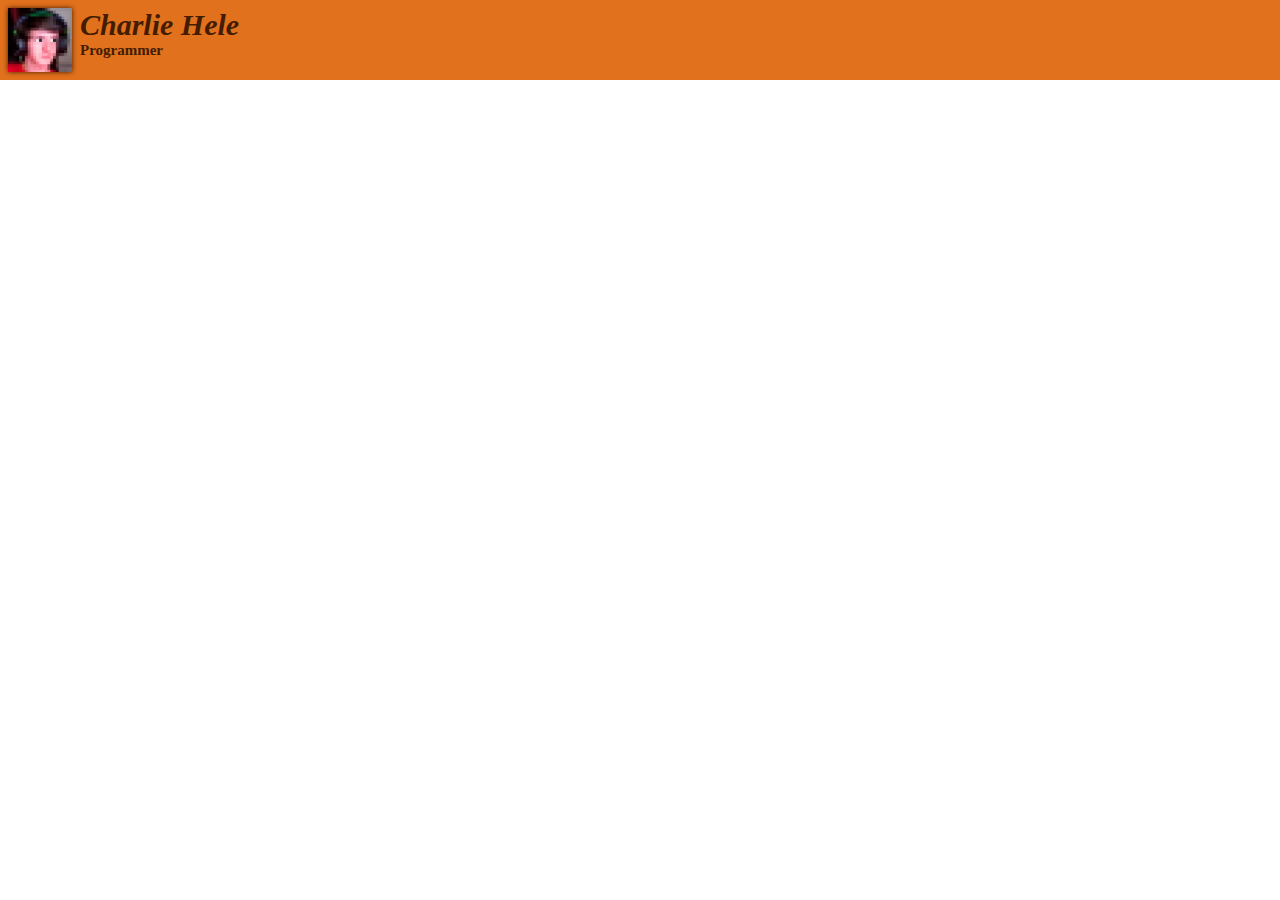
==== pageroot/index.html @ 13202d9b "Initial Commit" ====
<!DOCTYPE html>
<html lang="en">
<head>
    <!-- Light Mode Palette: https://coolors.co/palette/cc5803-e2711d-ff9505-ffb627-ffc971 -->
    <!-- Dark Mode Palette: https://coolors.co/palette/c52233-a51c30-a7333f-74121d-580c1f -->
    <link rel="stylesheet" type="text/css" href="style.css">
    <script type="text/javascript" src="script.js"></script>
    <meta name="description" content="(empty)">
    <meta charset="UTF-8">
    <meta name="viewport" content="width=device-width, initial-scale=1.0">
    <title>My Portfolio</title>
</head>
<body>
    <header>
        <nav>
            <img src="assets/icon.png">
            <ul>
                <li><h1>Charlie Hele</h1></li>
                <li><h2>Programmer</h2></li>
            </ul>
        </nav>
    </header>
    <main>

    </main>
    <footer>

    </footer>
</body>
</html>
---- pageroot/style.css ----
* {
    margin: 0;
    padding: 0;
    box-sizing: border-box;
    font-family: 'Segoe UI';
}

nav {
    height: 80px;
    width: 100vw;
    margin: 0;
    background-color: #E2711D;
    display: inline-block;
}

nav img {
    height: 80%;
    margin-left: 8px;
    margin-top: 8px;
    float: left;
    box-shadow: #441C00 0px 0px 5px 0px;
}

nav ul {
    color: #441C00;
    margin-left: 8px;
    margin-top: 8px;
    display:grid;
    float: left;
    list-style-type: none;
}

nav h1 {
    font-size: 30px;
    font-style: italic;
}

nav h2 {
    font-size: 15px;
    margin:
}
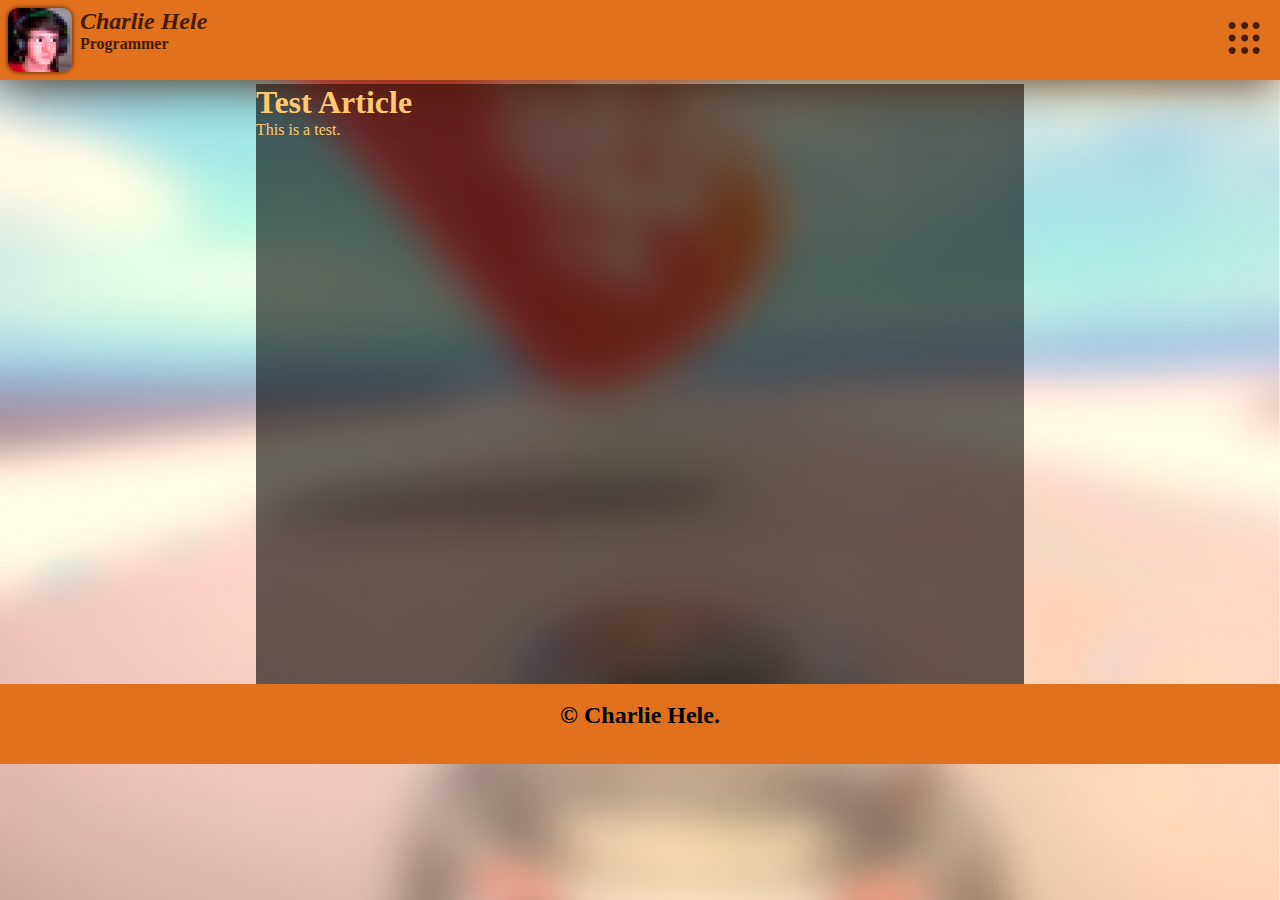
==== commit 43c5c0af: "Commit 2" ====
--- a/pageroot/index.html
+++ b/pageroot/index.html
@@ -10,21 +10,28 @@
     <meta name="viewport" content="width=device-width, initial-scale=1.0">
     <title>My Portfolio</title>
 </head>
+<section class="backdrop"></section>
 <body>
     <header>
         <nav>
-            <img src="assets/icon.png">
+            <img class="logo" src="assets/icon.png">
             <ul>
                 <li><h1>Charlie Hele</h1></li>
                 <li><h2>Programmer</h2></li>
             </ul>
+            <button class="nav">
+                <img src="assets/nav.svg">
+            </button>
         </nav>
     </header>
     <main>
-
+        <article>
+            <h1>Test Article</h1>
+            <p>This is a test.</p>
+        </article>
     </main>
     <footer>
-
+        <h2>© Charlie Hele.<h2>
     </footer>
 </body>
 </html>--- a/pageroot/style.css
+++ b/pageroot/style.css
@@ -10,15 +10,41 @@
     width: 100vw;
     margin: 0;
     background-color: #E2711D;
+    box-shadow: #441C00 0px 0px 50px 0px;
     display: inline-block;
 }
 
-nav img {
+html {
+    height: 100%;
+    margin: 0;
+    background-image: url("assets/backdrop.png");
+    height: 100%;
+    background-position: center;
+    background-repeat: no-repeat;
+    background-size: cover;
+    background-attachment: fixed;
+}
+
+.logo {
     height: 80%;
     margin-left: 8px;
     margin-top: 8px;
+    margin-bottom: 8px;
     float: left;
     box-shadow: #441C00 0px 0px 5px 0px;
+    border-radius: 10px;
+}
+
+.nav img {
+    height: 40%;
+    margin-right: 20px;
+}
+
+nav button {
+    height: 100%;
+    float: right;
+    background-color: transparent;
+    border: none;
 }
 
 nav ul {
@@ -31,11 +57,32 @@
 }
 
 nav h1 {
-    font-size: 30px;
+    font-size: 1.5rem;
     font-style: italic;
 }
 
 nav h2 {
-    font-size: 15px;
-    margin:
+    font-size: 1rem;
+}
+
+article {
+    background-color: rgba(0,0,0,0.6);
+    color: #FFC971;
+
+    width: 60%;
+    height: 600px;
+    margin-left: auto;
+    margin-right: auto;
+}
+
+footer {
+    background-color: #E2711D;
+    width: 100vw;
+    height: 80px;
+    text-align: center;
+    position: relative;
+}
+
+footer h2 {
+    padding: 18px;
 }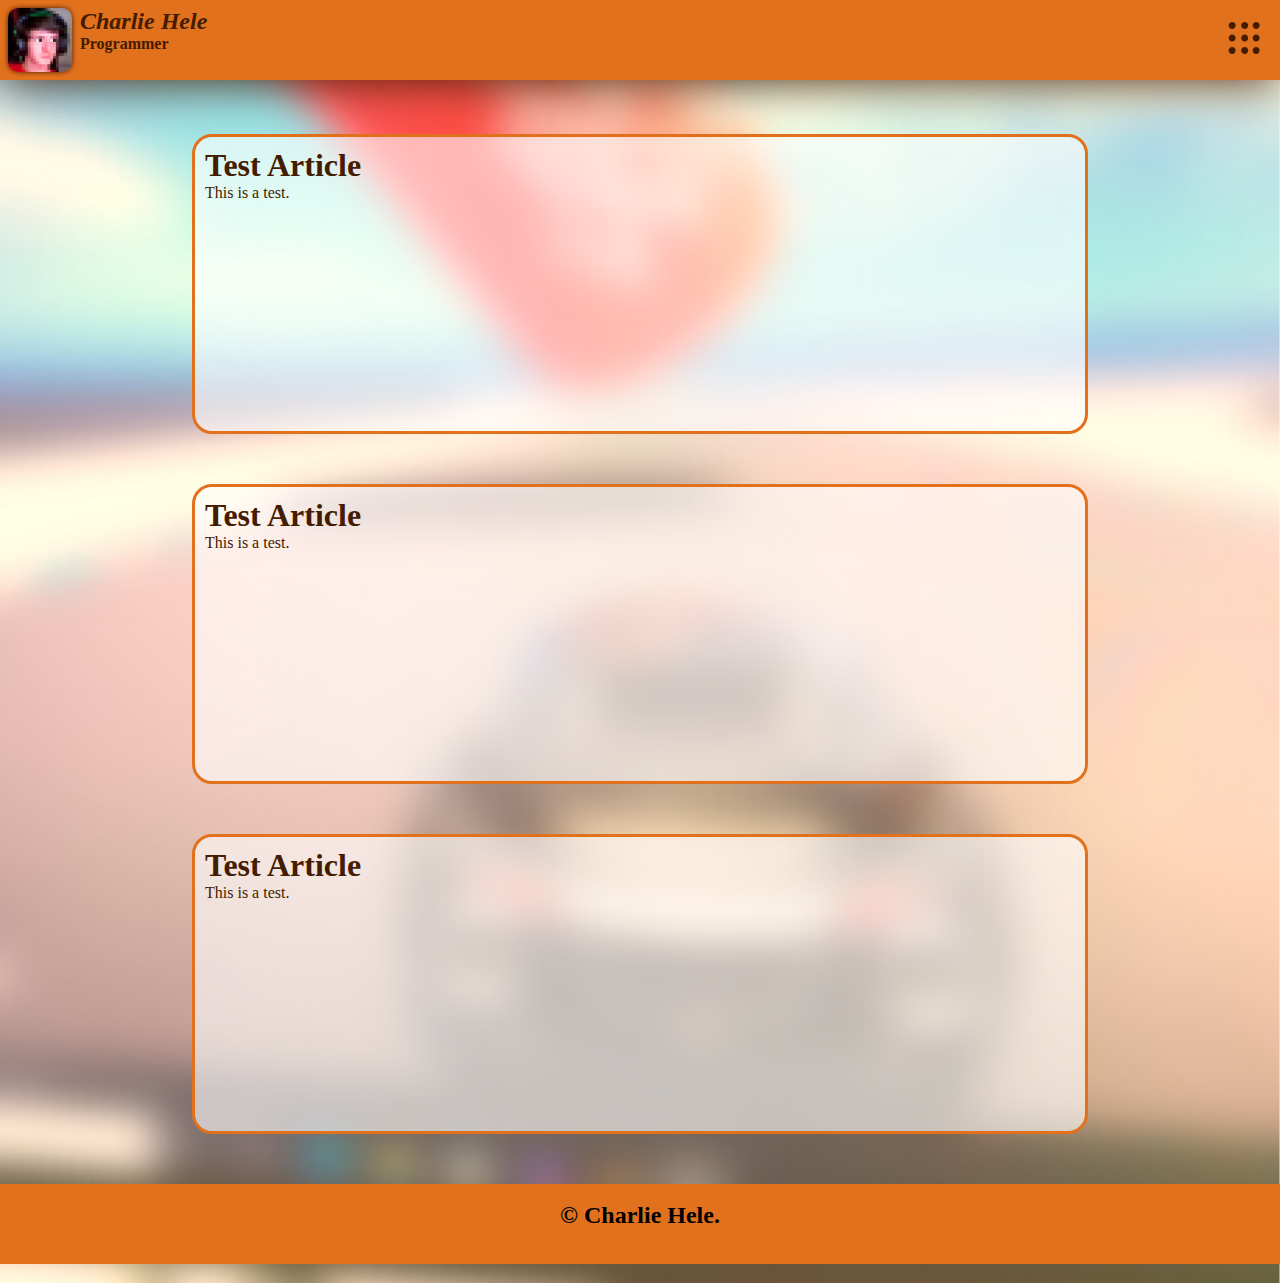
==== commit bf2eb593: "Added articles, issues with width have occured." ====
--- a/pageroot/index.html
+++ b/pageroot/index.html
@@ -29,6 +29,14 @@
             <h1>Test Article</h1>
             <p>This is a test.</p>
         </article>
+        <article>
+            <h1>Test Article</h1>
+            <p>This is a test.</p>
+        </article>
+        <article>
+            <h1>Test Article</h1>
+            <p>This is a test.</p>
+        </article>
     </main>
     <footer>
         <h2>© Charlie Hele.<h2>
--- a/pageroot/style.css
+++ b/pageroot/style.css
@@ -15,10 +15,10 @@
 }
 
 html {
-    height: 100%;
     margin: 0;
     background-image: url("assets/backdrop.png");
-    height: 100%;
+    height: 100vw;
+    width: 100vw;
     background-position: center;
     background-repeat: no-repeat;
     background-size: cover;
@@ -65,14 +65,24 @@
     font-size: 1rem;
 }
 
+body {
+    display: flexbox;
+    overflow-x: auto;
+}
+
 article {
-    background-color: rgba(0,0,0,0.6);
-    color: #FFC971;
+    background-color: rgba(256, 256, 256, 0.6);
+    color: #441C00;
+    border-radius: 20px;
+    border-color: #E2711D;
+    border-style: solid;
+    width: 70vw;
+    margin-left: 15vw;
+    margin-top: 50px;
+    margin-bottom: 50px;
+    height: 300px;
+    padding: 10px;
 
-    width: 60%;
-    height: 600px;
-    margin-left: auto;
-    margin-right: auto;
 }
 
 footer {
@@ -80,7 +90,7 @@
     width: 100vw;
     height: 80px;
     text-align: center;
-    position: relative;
+    margin-top: auto;
 }
 
 footer h2 {
